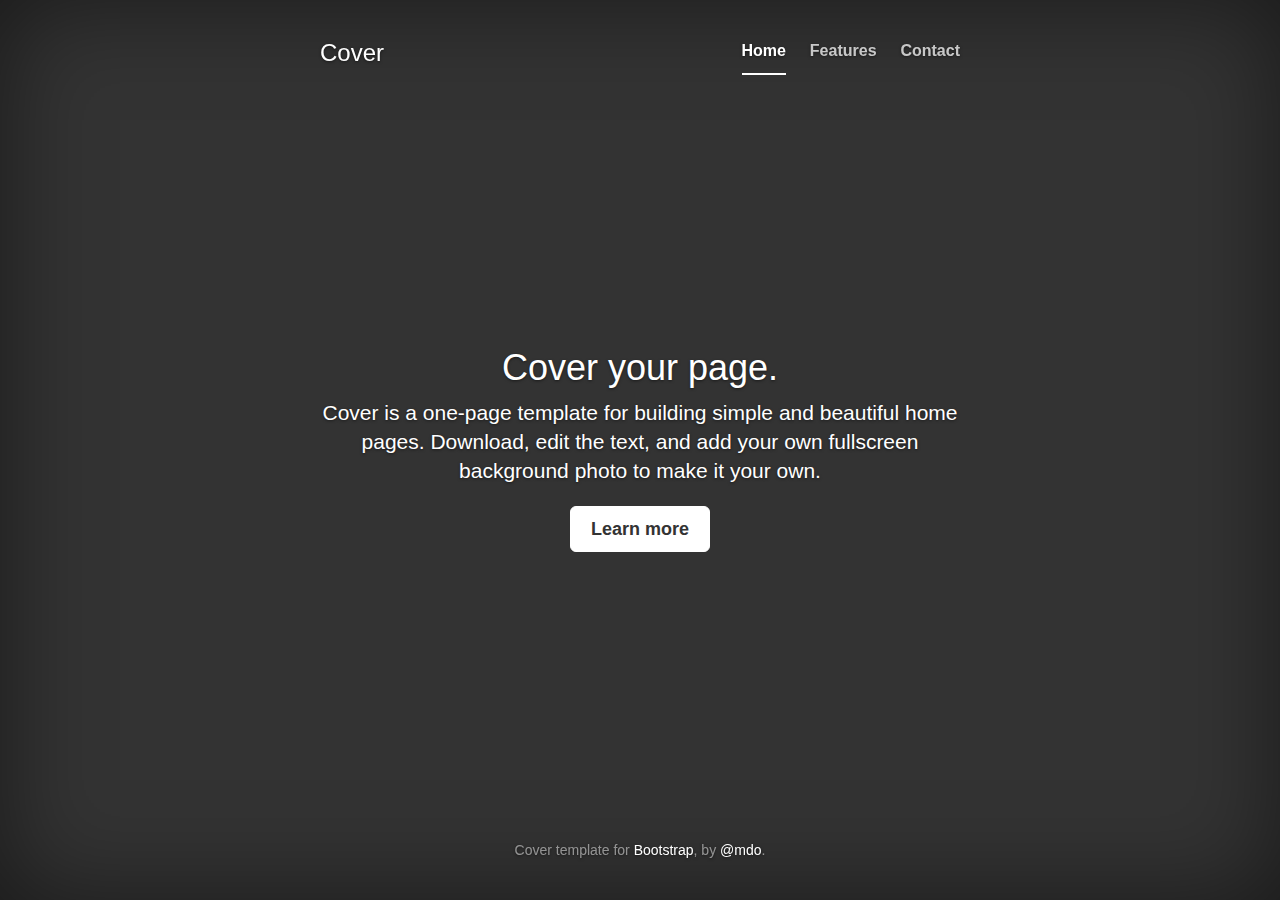
==== coverpage.html @ 5f9040c0 "New homepage" ====
<!DOCTYPE html>
<!-- saved from url=(0039)http://getbootstrap.com/examples/cover/ -->
<html lang="en" class="gr__getbootstrap_com"><head><meta http-equiv="Content-Type" content="text/html; charset=UTF-8">

    <meta http-equiv="X-UA-Compatible" content="IE=edge">
    <meta name="viewport" content="width=device-width, initial-scale=1">
    <!-- The above 3 meta tags *must* come first in the head; any other head content must come *after* these tags -->
    <meta name="description" content="">
    <meta name="author" content="">
    <link rel="icon" href="http://getbootstrap.com/favicon.ico">

    <title>Cover Template for Bootstrap</title>

    <!-- Bootstrap core CSS -->
    <link href="./coverpage_files/bootstrap.min.css" rel="stylesheet">

    <!-- IE10 viewport hack for Surface/desktop Windows 8 bug -->
    <link href="./coverpage_files/ie10-viewport-bug-workaround.css" rel="stylesheet">

    <!-- Custom styles for this template -->
    <link href="./coverpage_files/cover.css" rel="stylesheet">

    <!-- Just for debugging purposes. Don't actually copy these 2 lines! -->
    <!--[if lt IE 9]><script src="../../assets/js/ie8-responsive-file-warning.js"></script><![endif]-->
    <script src="./coverpage_files/ie-emulation-modes-warning.js.download"></script>

    <!-- HTML5 shim and Respond.js for IE8 support of HTML5 elements and media queries -->
    <!--[if lt IE 9]>
      <script src="https://oss.maxcdn.com/html5shiv/3.7.3/html5shiv.min.js"></script>
      <script src="https://oss.maxcdn.com/respond/1.4.2/respond.min.js"></script>
    <![endif]-->
  </head>

  <body data-gr-c-s-loaded="true">

    <div class="site-wrapper">

      <div class="site-wrapper-inner">

        <div class="cover-container">

          <div class="masthead clearfix">
            <div class="inner">
              <h3 class="masthead-brand">Cover</h3>
              <nav>
                <ul class="nav masthead-nav">
                  <li class="active"><a href="http://getbootstrap.com/examples/cover/#">Home</a></li>
                  <li><a href="http://getbootstrap.com/examples/cover/#">Features</a></li>
                  <li><a href="http://getbootstrap.com/examples/cover/#">Contact</a></li>
                </ul>
              </nav>
            </div>
          </div>

          <div class="inner cover">
            <h1 class="cover-heading">Cover your page.</h1>
            <p class="lead">Cover is a one-page template for building simple and beautiful home pages. Download, edit the text, and add your own fullscreen background photo to make it your own.</p>
            <p class="lead">
              <a href="http://getbootstrap.com/examples/cover/#" class="btn btn-lg btn-default">Learn more</a>
            </p>
          </div>

          <div class="mastfoot">
            <div class="inner">
              <p>Cover template for <a href="http://getbootstrap.com/">Bootstrap</a>, by <a href="https://twitter.com/mdo">@mdo</a>.</p>
            </div>
          </div>

        </div>

      </div>

    </div>

    <!-- Bootstrap core JavaScript
    ================================================== -->
    <!-- Placed at the end of the document so the pages load faster -->
    <script src="./coverpage_files/jquery.min.js.download"></script>
    <script>window.jQuery || document.write('<script src="../../assets/js/vendor/jquery.min.js"><\/script>')</script>
    <script src="./coverpage_files/bootstrap.min.js.download"></script>
    <!-- IE10 viewport hack for Surface/desktop Windows 8 bug -->
    <script src="./coverpage_files/ie10-viewport-bug-workaround.js.download"></script>


<div id="sconnect-is-installed" style="display: none;"></div></body></html>
---- coverpage_files/ie10-viewport-bug-workaround.css ----
/*!
 * IE10 viewport hack for Surface/desktop Windows 8 bug
 * Copyright 2014-2015 Twitter, Inc.
 * Licensed under MIT (https://github.com/twbs/bootstrap/blob/master/LICENSE)
 */

/*
 * See the Getting Started docs for more information:
 * http://getbootstrap.com/getting-started/#support-ie10-width
 */
@-ms-viewport     { width: device-width; }
@-o-viewport      { width: device-width; }
@viewport         { width: device-width; }
---- coverpage_files/cover.css ----
/*
 * Globals
 */

/* Links */
a,
a:focus,
a:hover {
  color: #fff;
}

/* Custom default button */
.btn-default,
.btn-default:hover,
.btn-default:focus {
  color: #333;
  text-shadow: none; /* Prevent inheritance from `body` */
  background-color: #fff;
  border: 1px solid #fff;
}


/*
 * Base structure
 */

html,
body {
  height: 100%;
  background-color: #333;
}
body {
  color: #fff;
  text-align: center;
  text-shadow: 0 1px 3px rgba(0,0,0,.5);
}

/* Extra markup and styles for table-esque vertical and horizontal centering */
.site-wrapper {
  display: table;
  width: 100%;
  height: 100%; /* For at least Firefox */
  min-height: 100%;
  -webkit-box-shadow: inset 0 0 100px rgba(0,0,0,.5);
          box-shadow: inset 0 0 100px rgba(0,0,0,.5);
}
.site-wrapper-inner {
  display: table-cell;
  vertical-align: top;
}
.cover-container {
  margin-right: auto;
  margin-left: auto;
}

/* Padding for spacing */
.inner {
  padding: 30px;
}


/*
 * Header
 */
.masthead-brand {
  margin-top: 10px;
  margin-bottom: 10px;
}

.masthead-nav > li {
  display: inline-block;
}
.masthead-nav > li + li {
  margin-left: 20px;
}
.masthead-nav > li > a {
  padding-right: 0;
  padding-left: 0;
  font-size: 16px;
  font-weight: bold;
  color: #fff; /* IE8 proofing */
  color: rgba(255,255,255,.75);
  border-bottom: 2px solid transparent;
}
.masthead-nav > li > a:hover,
.masthead-nav > li > a:focus {
  background-color: transparent;
  border-bottom-color: #a9a9a9;
  border-bottom-color: rgba(255,255,255,.25);
}
.masthead-nav > .active > a,
.masthead-nav > .active > a:hover,
.masthead-nav > .active > a:focus {
  color: #fff;
  border-bottom-color: #fff;
}

@media (min-width: 768px) {
  .masthead-brand {
    float: left;
  }
  .masthead-nav {
    float: right;
  }
}


/*
 * Cover
 */

.cover {
  padding: 0 20px;
}
.cover .btn-lg {
  padding: 10px 20px;
  font-weight: bold;
}


/*
 * Footer
 */

.mastfoot {
  color: #999; /* IE8 proofing */
  color: rgba(255,255,255,.5);
}


/*
 * Affix and center
 */

@media (min-width: 768px) {
  /* Pull out the header and footer */
  .masthead {
    position: fixed;
    top: 0;
  }
  .mastfoot {
    position: fixed;
    bottom: 0;
  }
  /* Start the vertical centering */
  .site-wrapper-inner {
    vertical-align: middle;
  }
  /* Handle the widths */
  .masthead,
  .mastfoot,
  .cover-container {
    width: 100%; /* Must be percentage or pixels for horizontal alignment */
  }
}

@media (min-width: 992px) {
  .masthead,
  .mastfoot,
  .cover-container {
    width: 700px;
  }
}
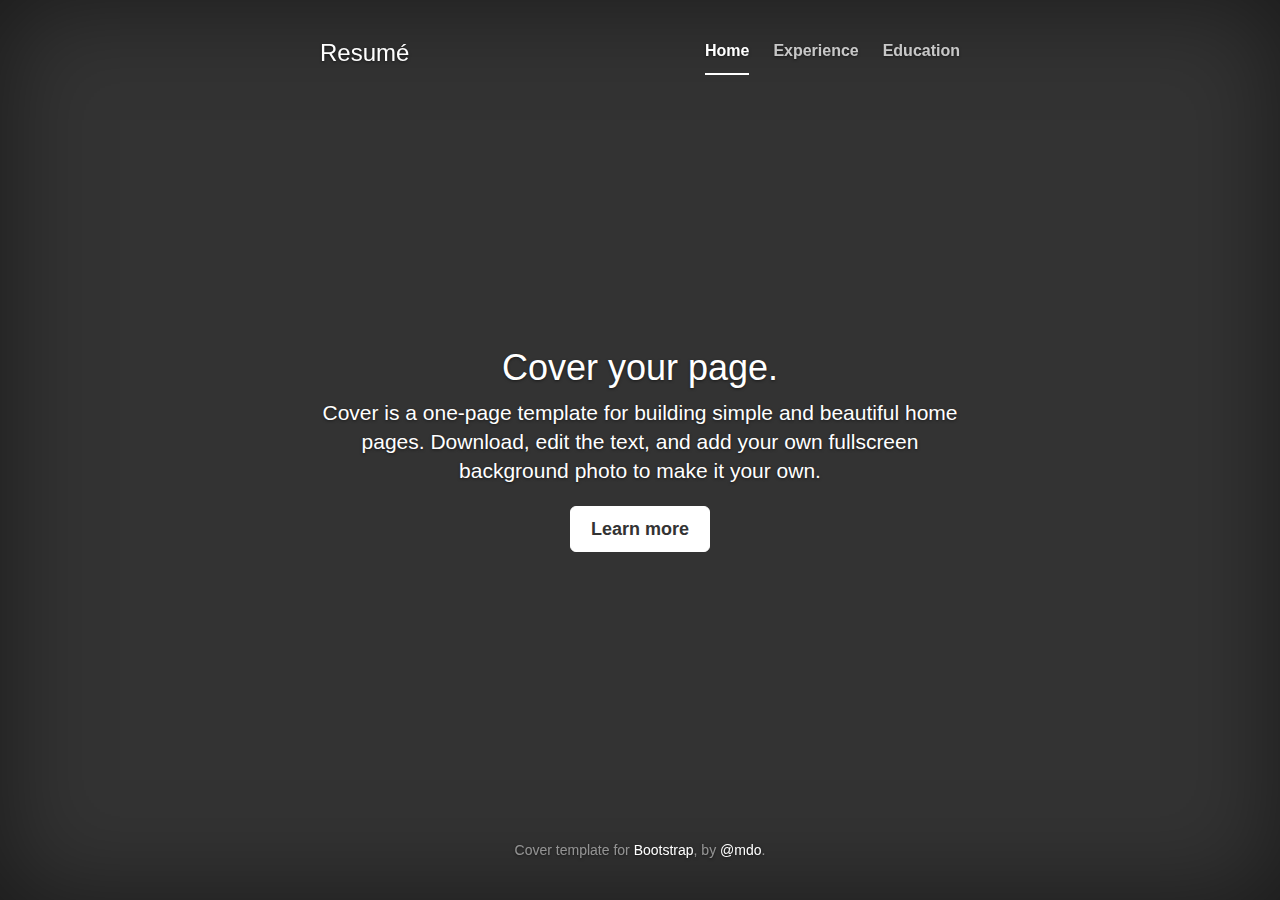
==== commit ae04cd63: "Last changes" ====
--- a/coverpage.html
+++ b/coverpage.html
@@ -9,7 +9,7 @@
     <meta name="author" content="">
     <link rel="icon" href="http://getbootstrap.com/favicon.ico">
 
-    <title>Cover Template for Bootstrap</title>
+    <title>My amazing resume</title>
 
     <!-- Bootstrap core CSS -->
     <link href="./coverpage_files/bootstrap.min.css" rel="stylesheet">
@@ -41,12 +41,12 @@
 
           <div class="masthead clearfix">
             <div class="inner">
-              <h3 class="masthead-brand">Cover</h3>
+              <h3 class="masthead-brand">Resumé</h3>
               <nav>
                 <ul class="nav masthead-nav">
                   <li class="active"><a href="http://getbootstrap.com/examples/cover/#">Home</a></li>
-                  <li><a href="http://getbootstrap.com/examples/cover/#">Features</a></li>
-                  <li><a href="http://getbootstrap.com/examples/cover/#">Contact</a></li>
+                  <li><a href="http://getbootstrap.com/examples/cover/#">Experience</a></li>
+                  <li><a href="http://getbootstrap.com/examples/cover/#">Education</a></li>
                 </ul>
               </nav>
             </div>
